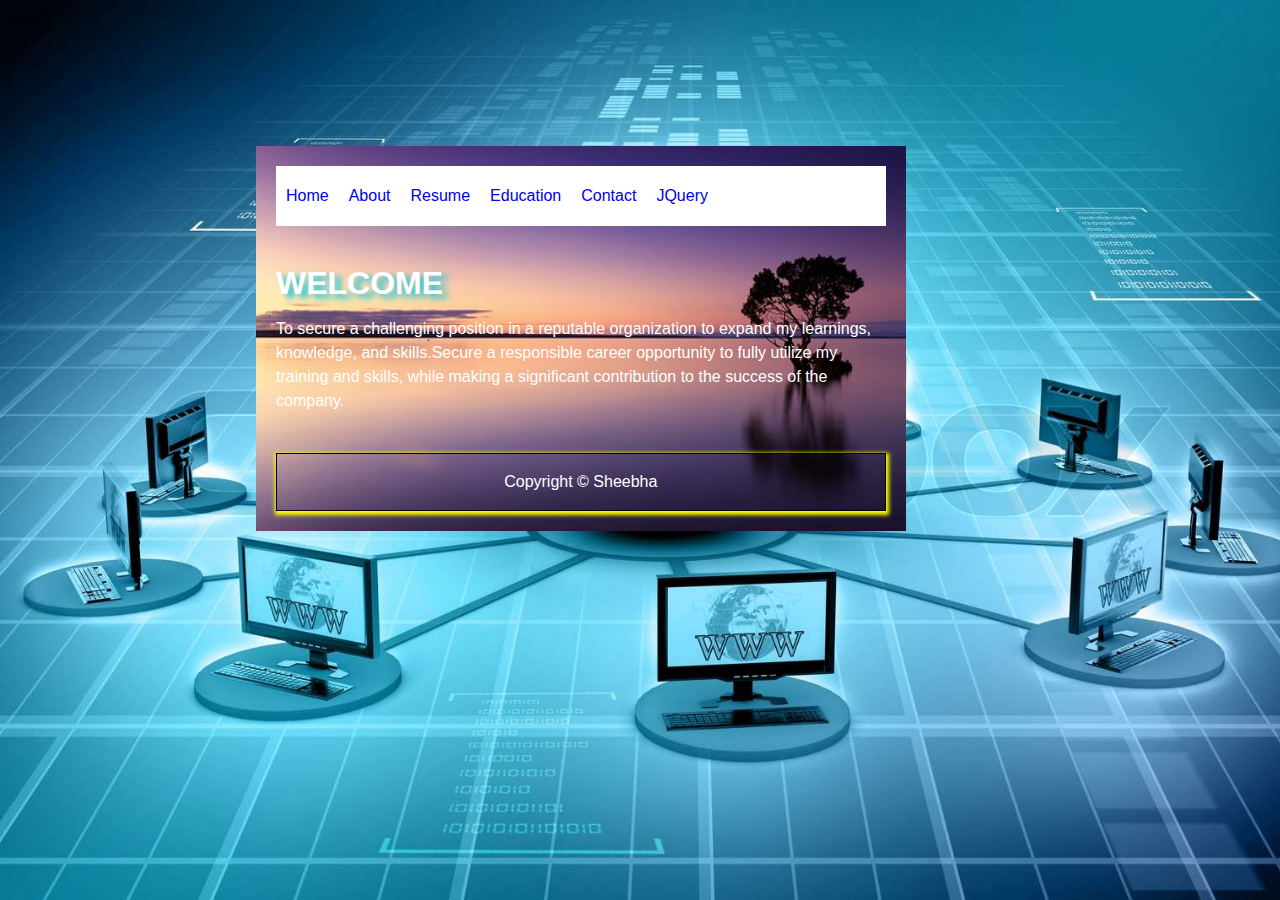
==== index.html @ 6ee07cbb "Add files via upload" ====
<html>
    <head>
       <link rel="stylesheet" type="text/css" href="website.css">
    </head>
    <body>
        <div id="a0">
            <div id="a1">
                <ul>
                    <li><a href="index.html">Home</a></li>
                    <li><a href="about.html">About</a></li>
                    <li><a href="resume.html">Resume</a></li>
                    <li><a href="education.html">Education</a></li>
                    <li><a href="contact.html">Contact</a></li>
                    <li><a href="jquery.html">JQuery</a></li>
                </ul>
            </div>
            <div  id="a2" style="display: inline;">
                <h1>WELCOME</h1>
                <p>To secure a challenging position in a reputable organization to expand my learnings,
                    knowledge, and skills.Secure a responsible career opportunity to fully utilize my 
                    training and skills, while making a significant contribution to the success of the 
                    company.</p>
            </div>
            <div id="footer">
                <p>Copyright &copy; Sheebha</p>
            </div>
        </div>
    </body>
</html>
---- website.css ----
#a1{
   
    background-color: #fff;
    display: flex;
}
a{
    text-decoration: none;
    color: none;
    font-family: Arial, Helvetica, sans-serif;
}
#a2{
   
    color: white ;
    padding: 10px;
}
#a2 h1{
    text-shadow: 6px 4px 6px rgb(16, 194, 218);
}
#a1 ul{
    padding: 2px;
    padding-left: 10px;
    
}
#a1 li{
    list-style: none;
    float: left;
    padding-right: 20px;
}
body{
    background-image: url("1.jpg");
    background-repeat: no-repeat;
    background-size: cover;
    color: #fff;
    font-family: Arial, Helvetica, sans-serif;
    line-height: 1.5em;
    margin-left: 20%;
    padding-top: 10%;
}
#a0{
    background-image: url("def.jpg");
    background-repeat: no-repeat;
    background-size: cover;
    width: 960px;
    margin: 30px auto;
    overflow: hidden;
    padding: 20px;
    float: left;
    width: 60%;
    margin-top: 10px;
}
#r{
    color: white;
}
#footer{
    text-align: center;
    box-shadow: 1px 2px 4px 2px yellow;
    border: 1px solid black
   
}
.button {
    background-color: #4CAF50;
    border: none;
    color: white;
    padding: 15px 32px;
    text-align: center;
    text-decoration: none;
    display: inline-block;
    font-size: 16px;
    margin: 4px 2px;
    cursor: pointer;
    border-radius: 10px;
  }
  #a7 td input:hover{
    box-shadow: 2px 3px 4px 2px skyblue;
    border-radius: 5px;
    background-color: pink;
  }
  #a7{
    color: black;
    background-color: #fff;
    border: 1px solid black;
    box-shadow: 2px 2px 3px 2px yellow;
    padding: 20px;
    border-radius: 10px;
    margin-bottom: 5px;
  }
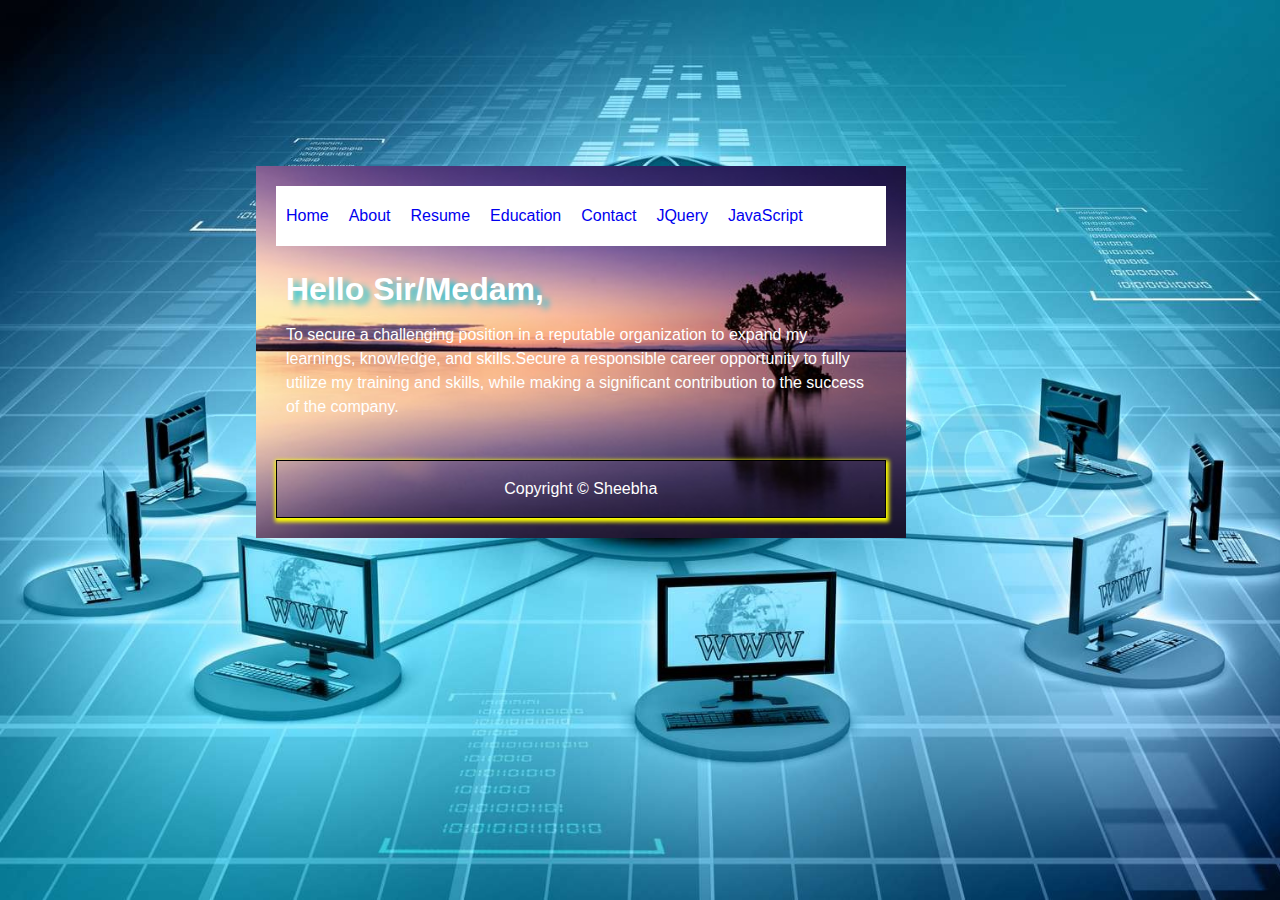
==== commit e74dc6ad: "Update index.html" ====
--- a/index.html
+++ b/index.html
@@ -12,10 +12,11 @@
                     <li><a href="education.html">Education</a></li>
                     <li><a href="contact.html">Contact</a></li>
                     <li><a href="jquery.html">JQuery</a></li>
+                    <li><a href="JavaScript.html">JavaScript</a></li>
                 </ul>
             </div>
-            <div  id="a2" style="display: inline;">
-                <h1>WELCOME</h1>
+            <div  id="a2">
+                <h1>Hello Sir/Medam,</h1>
                 <p>To secure a challenging position in a reputable organization to expand my learnings,
                     knowledge, and skills.Secure a responsible career opportunity to fully utilize my 
                     training and skills, while making a significant contribution to the success of the 
@@ -26,4 +27,4 @@
             </div>
         </div>
     </body>
-</html>+</html>
--- a/website.css
+++ b/website.css
@@ -46,7 +46,7 @@
     padding: 20px;
     float: left;
     width: 60%;
-    margin-top: 10px;
+    
 }
 #r{
     color: white;
@@ -54,8 +54,8 @@
 #footer{
     text-align: center;
     box-shadow: 1px 2px 4px 2px yellow;
-    border: 1px solid black
-   
+    border: 1px solid black;
+    margin-top: 15px;
 }
 .button {
     background-color: #4CAF50;
@@ -83,4 +83,63 @@
     padding: 20px;
     border-radius: 10px;
     margin-bottom: 5px;
-  }+  }
+#a2 a:hover{
+    text-decoration: underline;
+    color: blue;
+   
+  }
+#w{
+   color:blue;
+   margin-bottom: 5px;
+}
+h5{
+    font-size: 30px;
+    color: white;
+    font-family: sans-serif;
+}
+h3{
+    color: blueviolet;
+}
+#a2:hover{
+    background-color: slategray;
+    margin-bottom: 10px;
+    margin-top: 10px;
+}
+#a3{
+     text-shadow: 6px 4px 6px rgb(16, 194, 218);
+}
+h1{
+    text-shadow: 8px 6px 7px green;
+}
+.dropbtn {
+    background-color: white;
+    
+    border: none;
+    color: purple;
+    font-family: Arial, Helvetica, sans-serif;
+}
+
+.dropdown {
+    position: relative;
+    display: inline-block;
+}
+
+.dropdown-content {
+    display: none;
+    position: absolute;
+    background-color: lightgrey;
+    min-width: 100px;
+    z-index: 1;
+}
+
+.dropdown-content a {
+    color: black;
+    padding: 12px 16px;
+    text-decoration: none;
+    display: block;
+}
+
+.dropdown-content a:hover {background-color: white;}
+.dropdown:hover .dropdown-content {display: block;}
+.dropdown:hover .dropbtn {background-color: grey;}
